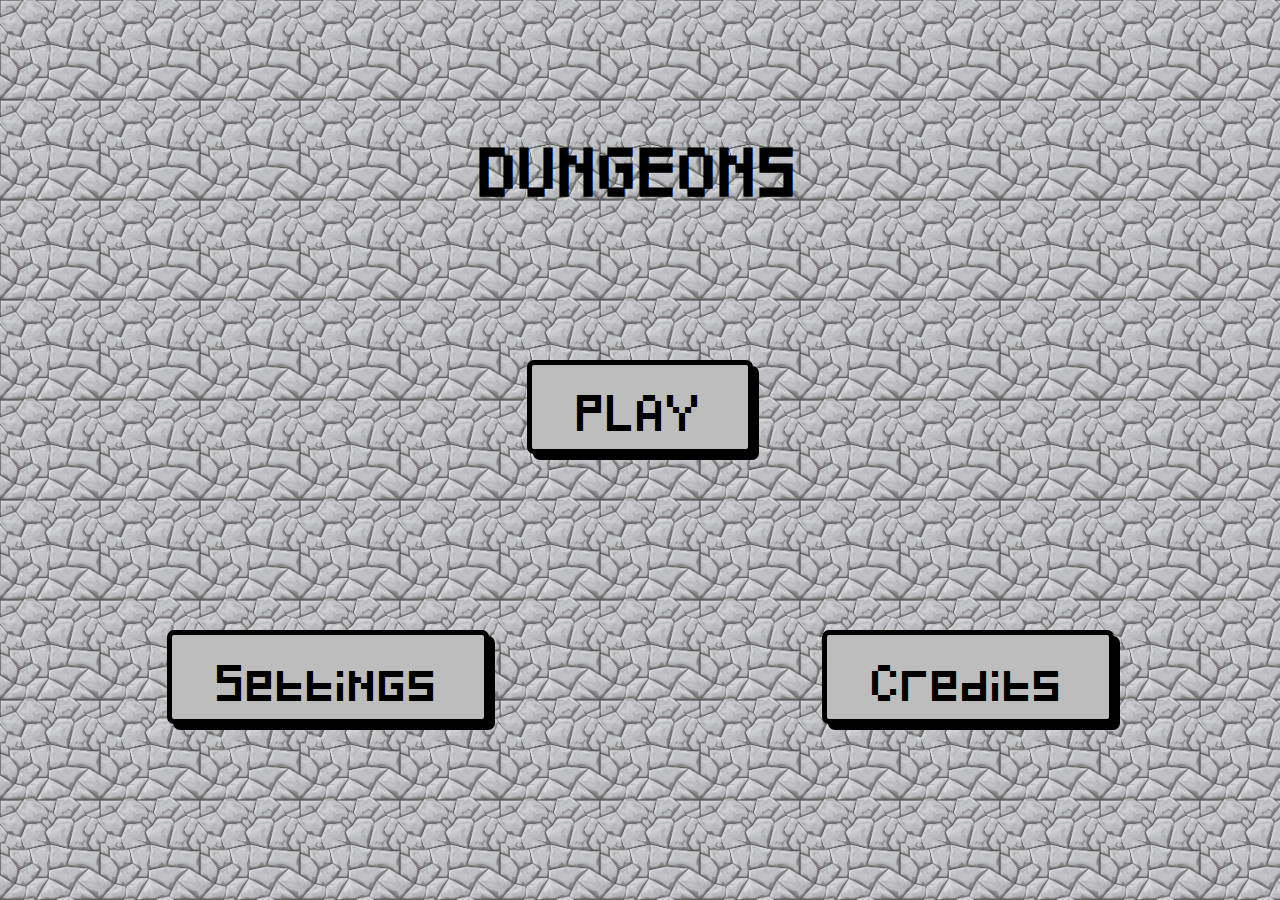
==== index.html @ 7922a40c "Init project and creation of the first board" ====
<!DOCTYPE html>
<html lang='fr'>
  <head>
    <meta charset='UTF-8' />
    <link rel='stylesheet' href='global.css'>
    <link rel='stylesheet' href='home.css'>
    <title>Game</title>
  </head>

  <body>
    <h1 class='title-home'>DUNGEONS</h1>
    <a href='./gameBoard/gameBoard.html'>
      <div class='play-btn-home btn'>
        PLAY
      </div>
    </a>
    <div class='wrapper-btn'>
      <a href='#'>
        <div class='settings-btn-home btn'>
          Settings
        </div>
      </a>
      <a href='#'>
        <div class='credits-btn-home btn'>
          Credits
        </div>
      </a>
    </div>
  </body>
</html>
---- global.css ----
/**
 * --------------------
 * --- IMPORT FONTS ---
 * --------------------
 */
 @font-face {
  font-family: "Pixeled";
  src: url("./ressources/fonts/Pixeled.ttf") format("truetype");
}
/**
 * --------------------
 * --- IMPORT FONTS ---
 * --------------------
 */


body {
  position: relative;
  width: 100vw;
  height: 100vh;
  margin: 0;
  overflow: hidden;
  background-image: url('./ressources/images/pattern-stone.jpg');
  background-size: 100px 100px;
  background-color: rgba(165, 40, 40, 0.3);
  font-family: Arial, Helvetica, sans-serif;
}

body::before {
  content: "";
  display: block;
  position: absolute;
  z-index: -1;
  top: 0;
  left: 0;
  width: 100vw;
  height: 100vh;
  background-color: rgba(255, 255, 255, 0.3);
}

a {
  color: #000000;
  text-decoration: none;
}


/* --- BUTTONS --- */
.btn {
  text-align: center;
  font-size: 30px;
  font-family: Pixeled, Arial, sans-serif;
  border: 5px solid black;
  border-radius: 7px;
  padding: 0 45px;
  background-color: rgb(189, 189, 189);
  box-shadow: 6px 6px 0px black;
  user-select: none;
  transition: background-color .2s ease-in-out;
}

.btn:hover {
  cursor: pointer;
  background-color: rgb(223, 223, 223);
}

.btn:active {
  box-shadow: 2px 2px 0px black;
}
/* --- END BUTTONS --- */
---- home.css ----
.title-home {
  position: absolute;
  top: 9%;
  left: 50%;
  transform: translateX(-50%);
  font-size: 40px;
  font-family: Pixeled, Arial, sans-serif;
}


/* --- BUTTONS --- */
.play-btn-home {
  position: absolute;
  top: 40%;
  left: 50%;
  transform: translateX(-50%);
}

.wrapper-btn {
  position: absolute;
  top: 70%;
  display: flex;
  justify-content: space-around;
  width: 100%;
}
/* --- END BUTTONS --- */
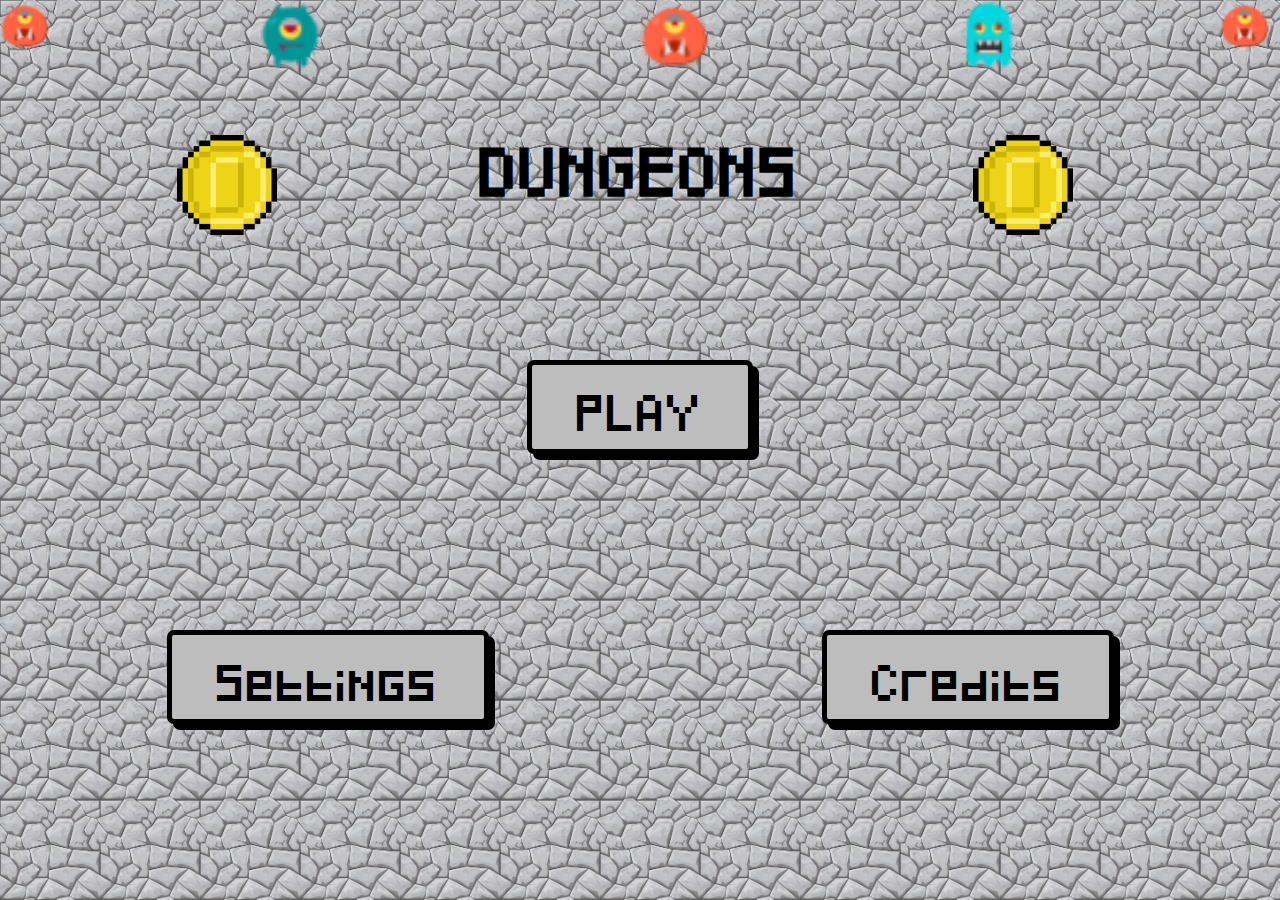
==== commit 3eaefdd6: "Style home page" ====
--- a/index.html
+++ b/index.html
@@ -8,7 +8,17 @@
   </head>
 
   <body>
+    <img src='./ressources/images/monster1.png' alt='Monster' class='monster-background monster1' />
+    <img src='./ressources/images/monster2.png' alt='Monster' class='monster-background monster2' />
+    <img src='./ressources/images/monster3.png' alt='Monster' class='monster-background monster3' />
+    <img src='./ressources/images/monster3.png' alt='Monster' class='monster-background monster4' />
+    <img src='./ressources/images/monster3.png' alt='Monster' class='monster-background monster5' />
+
     <h1 class='title-home'>DUNGEONS</h1>
+
+    <img src='./ressources/images/big-coin.png' alt='Coin' class='big-coin-home big-coin-home-left' />
+    <img src='./ressources/images/big-coin.png' alt='Coin' class='big-coin-home big-coin-home-right' />
+
     <a href='./gameBoard/gameBoard.html'>
       <div class='play-btn-home btn'>
         PLAY
--- a/global.css
+++ b/global.css
@@ -19,7 +19,7 @@
   width: 100vw;
   height: 100vh;
   margin: 0;
-  overflow: hidden;
+  overflow-x: hidden;
   background-image: url('./ressources/images/pattern-stone.jpg');
   background-size: 100px 100px;
   background-color: rgba(165, 40, 40, 0.3);
--- a/home.css
+++ b/home.css
@@ -1,3 +1,7 @@
+body {
+  overflow-y: hidden;
+}
+
 .title-home {
   position: absolute;
   top: 9%;
@@ -7,10 +11,69 @@
   font-family: Pixeled, Arial, sans-serif;
 }
 
+.monster-background {
+  position: absolute;
+  z-index: 1;
+}
+
+.monster-background.monster1 {
+  left: 20%;
+  width: 70px;
+  height: 70px;
+  animation: fallingMonster1 infinite 3s ease-in-out;
+}
+
+.monster-background.monster2 {
+  right: 20%;
+  width: 70px;
+  height: 70px;
+  animation: fallingMonster2 infinite 3s ease-in-out;
+}
+
+.monster-background.monster3 {
+  left: 50%;
+  width: 70px;
+  height: 70px;
+  animation: fallingMonster3 infinite 4s ease-in-out;
+}
+
+.monster-background.monster4 {
+  width: 50px;
+  height: 50px;
+  animation: fallingMonster4 infinite 2s ease-in-out;
+}
+
+.monster-background.monster5 {
+  right: 10px;
+  width: 50px;
+  height: 50px;
+  animation: fallingMonster4 infinite 2s ease-in-out;
+}
+
+.big-coin-home {
+  position: absolute;
+  z-index: 1;
+  width: 100px;
+  height: 100px;
+  top: 15%;
+  transform: translateX(-15%);
+  animation: spinner linear infinite 2s;
+  transform-style: preserve-3d;
+}
+
+.big-coin-home-left {
+  left: 15%;
+}
+
+.big-coin-home-right {
+  right: 15%;
+}
+
 
 /* --- BUTTONS --- */
 .play-btn-home {
   position: absolute;
+  z-index: 2;
   top: 40%;
   left: 50%;
   transform: translateX(-50%);
@@ -18,9 +81,111 @@
 
 .wrapper-btn {
   position: absolute;
+  z-index: 2;
   top: 70%;
   display: flex;
   justify-content: space-around;
   width: 100%;
 }
 /* --- END BUTTONS --- */
+
+@keyframes fallingMonster1 {
+  0% {
+    top: -100px;
+    transform: rotate(50deg);
+  }
+  25% {
+    left: calc(20% + 50px);
+    transform: rotate(-50deg);
+  }
+  50% {
+    left: calc(20% - 50px);
+    transform: rotate(50deg);
+  }
+  75% {
+    left: calc(20% + 50px);
+    transform: rotate(-50deg);
+  }
+  100% {
+    left: calc(20% - 50px);
+    top: 100%;
+    transform: rotate(50deg);
+  }
+}
+
+@keyframes fallingMonster2 {
+  0% {
+    top: -100px;
+    transform: rotate(50deg);
+  }
+  25% {
+    right: calc(20% + 50px);
+    transform: rotate(-50deg);
+  }
+  50% {
+    right: calc(20% - 50px);
+    transform: rotate(50deg);
+  }
+  75% {
+    right: calc(20% + 50px);
+    transform: rotate(-50deg);
+  }
+  100% {
+    right: calc(20% - 50px);
+    top: 100%;
+    transform: rotate(50deg);
+  }
+}
+
+@keyframes fallingMonster3 {
+  0% {
+    top: -100px;
+    transform: rotate(50deg);
+  }
+  25% {
+    left: calc(50% + 50px);
+    transform: rotate(-50deg);
+  }
+  50% {
+    left: calc(50% - 50px);
+    transform: rotate(360deg);
+  }
+  75% {
+    left: calc(50% + 50px);
+    transform: rotate(-50deg);
+  }
+  100% {
+    left: calc(50% - 50px);
+    top: 100%;
+    transform: rotate(50deg);
+  }
+}
+
+@keyframes fallingMonster4 {
+  0% {
+    top: -100px;
+    transform: rotate(50deg);
+  }
+  25% {
+    transform: rotate(-50deg);
+  }
+  50% {
+    transform: rotate(360deg);
+  }
+  75% {
+    transform: rotate(-50deg);
+  }
+  100% {
+    top: 100%;
+    transform: rotate(50deg);
+  }
+}
+
+@keyframes spinner {
+  from {
+    transform: rotateY(0deg);
+  }
+  to {
+    transform: rotateY(-360deg);
+  }
+}
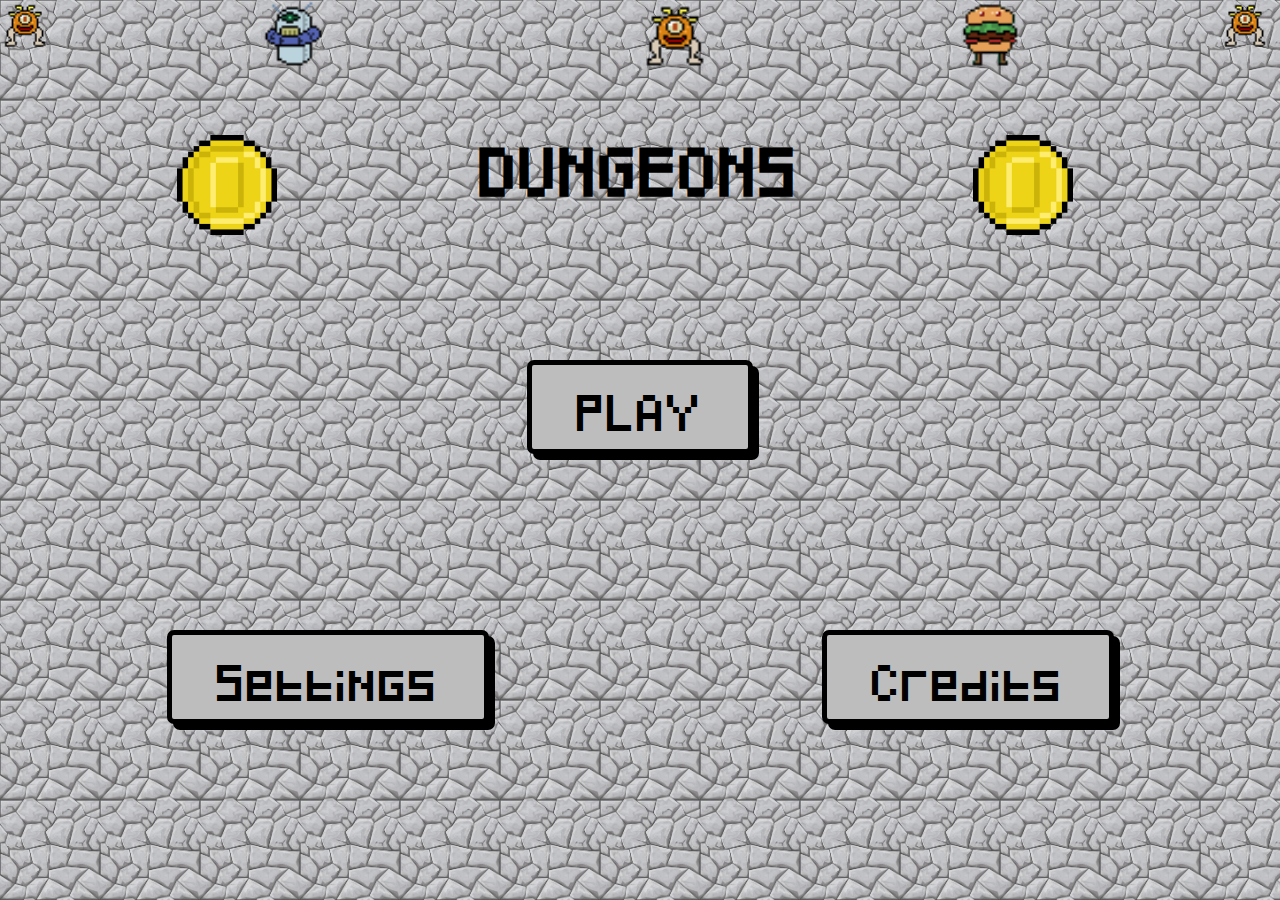
==== commit 80c12129: "Set a sound bar on settings page" ====
--- a/index.html
+++ b/index.html
@@ -4,7 +4,7 @@
     <meta charset='UTF-8' />
     <link rel='stylesheet' href='global.css'>
     <link rel='stylesheet' href='home.css'>
-    <title>Game</title>
+    <title>Dungeons</title>
   </head>
 
   <body>
@@ -25,7 +25,7 @@
       </div>
     </a>
     <div class='wrapper-btn'>
-      <a href='#'>
+      <a href='settings/settings.html'>
         <div class='settings-btn-home btn'>
           Settings
         </div>
